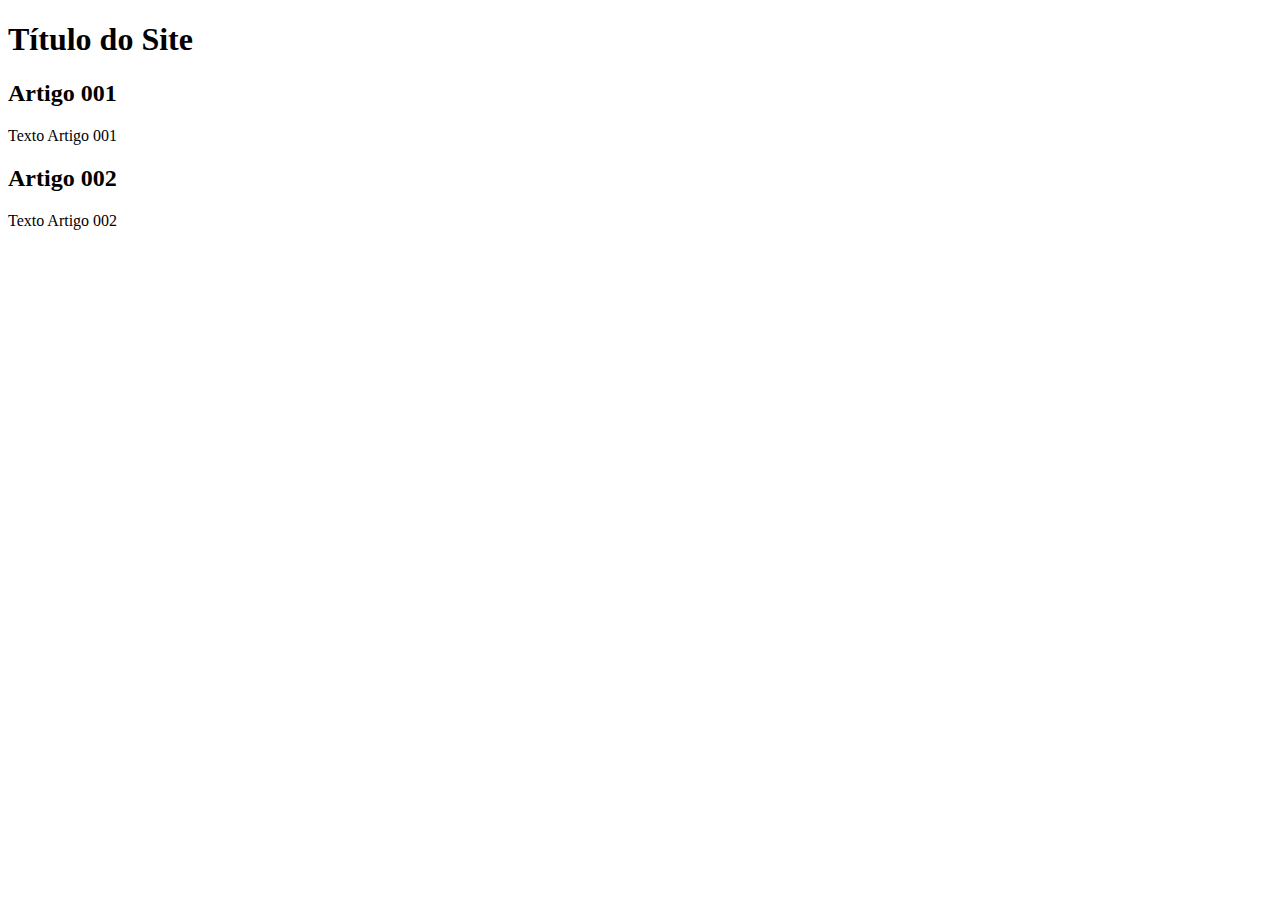
==== index.html @ ede3042f "add index" ====
<!DOCTYPE html>
<html lang="pt-br">
<head>
    <meta charset="UTF-8">
    <meta name="viewport" content="width=device-width, initial-scale=1.0">
    <title>Título do site</title>
</head>
<body>
    <main>
        <header>
            <h1>Título do Site</h1>
        </header>
        <article>
            <h2>Artigo 001</h2>
            <p>Texto Artigo 001</p>
        </article>
        <article>
            <h2>Artigo 002</h2>
            <p>Texto Artigo 002</p>
        </article> 
    </main>
</body>
</html>
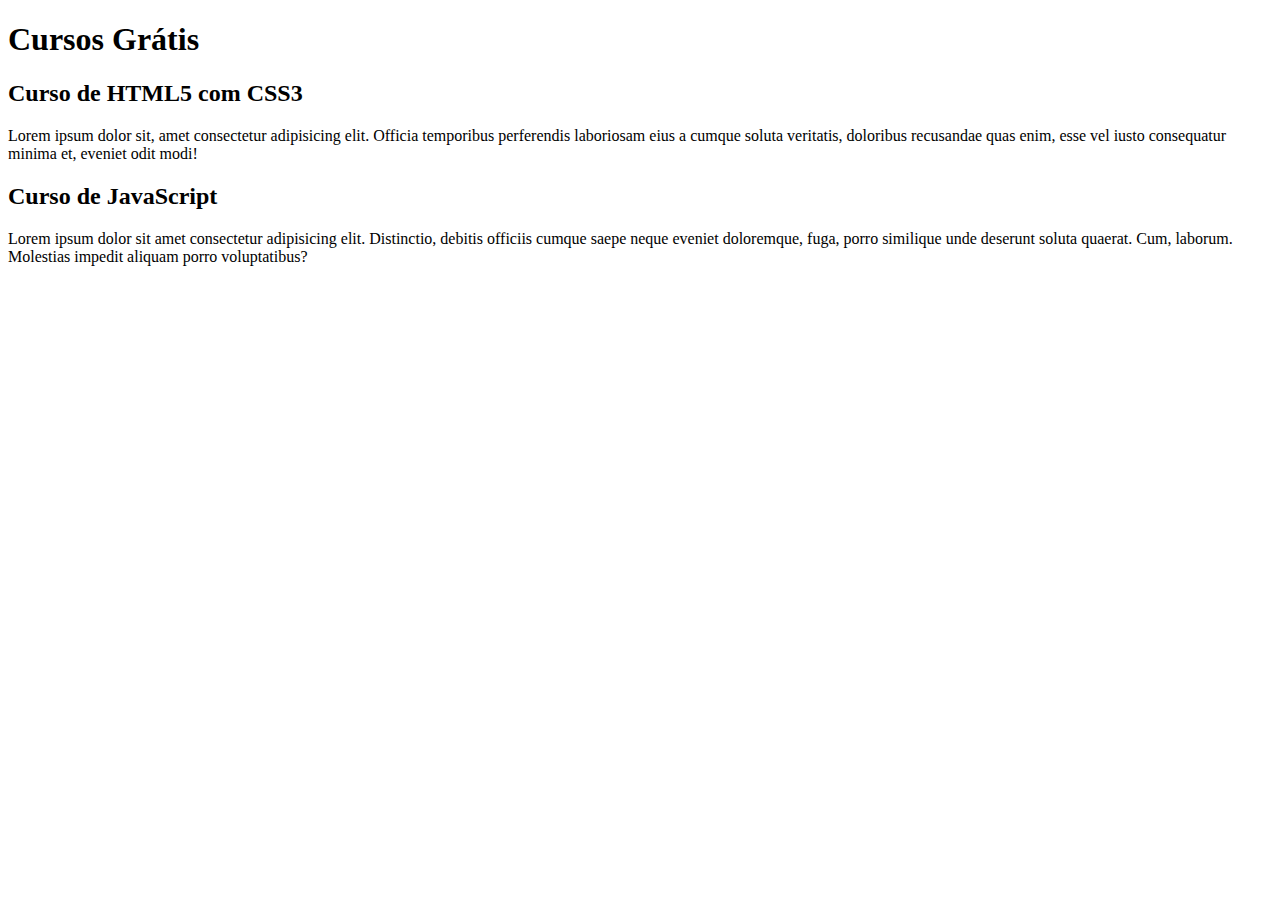
==== commit 4c6b8648: "comecei a escrever o conteudo" ====
--- a/index.html
+++ b/index.html
@@ -8,15 +8,15 @@
 <body>
     <main>
         <header>
-            <h1>Título do Site</h1>
+            <h1>Cursos Grátis</h1>
         </header>
         <article>
-            <h2>Artigo 001</h2>
-            <p>Texto Artigo 001</p>
+            <h2>Curso de HTML5 com CSS3</h2>
+            <p>Lorem ipsum dolor sit, amet consectetur adipisicing elit. Officia temporibus perferendis laboriosam eius a cumque soluta veritatis, doloribus recusandae quas enim, esse vel iusto consequatur minima et, eveniet odit modi!</p>
         </article>
         <article>
-            <h2>Artigo 002</h2>
-            <p>Texto Artigo 002</p>
+            <h2>Curso de JavaScript</h2>
+            <p>Lorem ipsum dolor sit amet consectetur adipisicing elit. Distinctio, debitis officiis cumque saepe neque eveniet doloremque, fuga, porro similique unde deserunt soluta quaerat. Cum, laborum. Molestias impedit aliquam porro voluptatibus?</p>
         </article> 
     </main>
 </body>
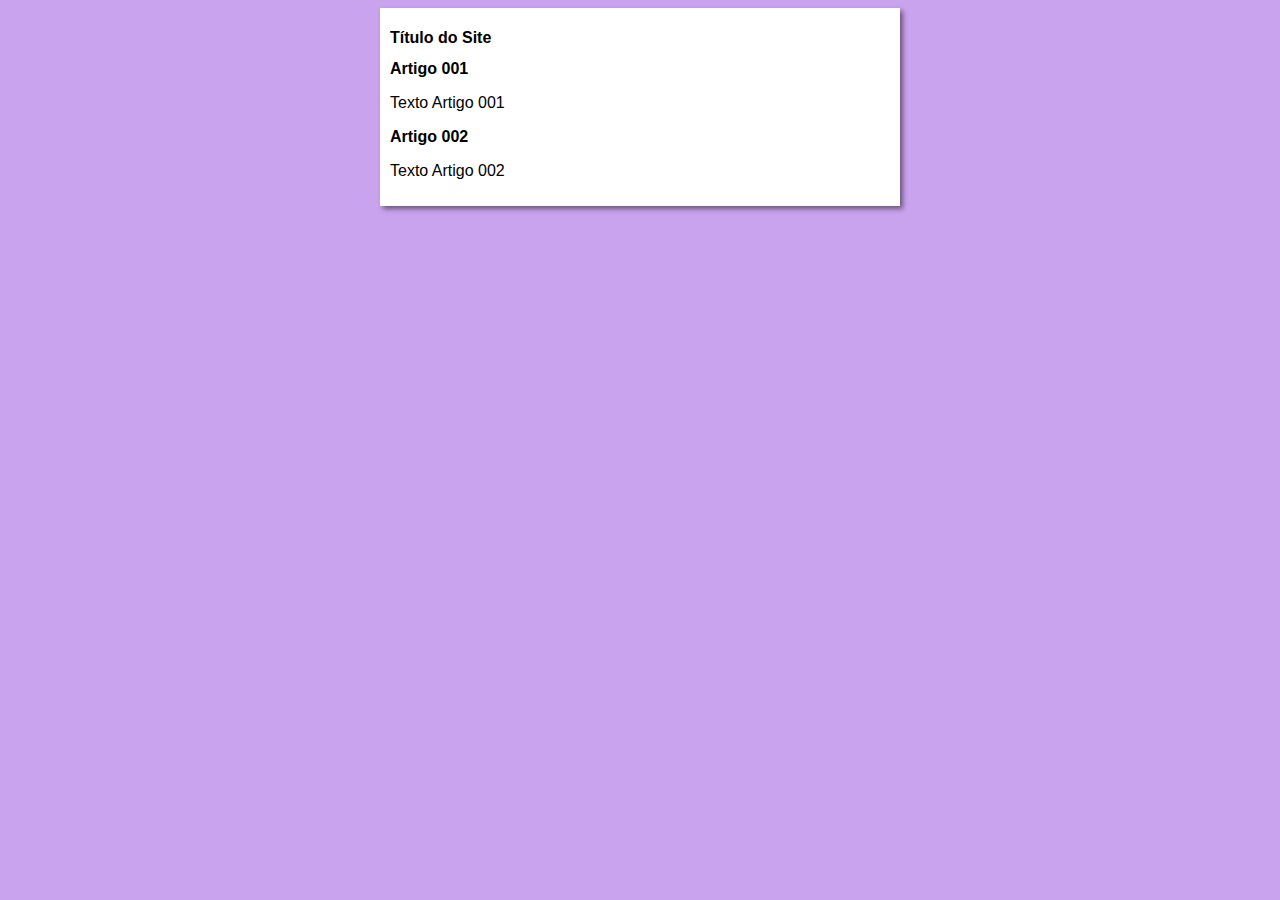
==== commit 2943657f: "Iniciel o design" ====
--- a/index.html
+++ b/index.html
@@ -4,19 +4,20 @@
     <meta charset="UTF-8">
     <meta name="viewport" content="width=device-width, initial-scale=1.0">
     <title>Título do site</title>
+    <link rel="stylesheet" href="estilos/style.css">
 </head>
 <body>
     <main>
         <header>
-            <h1>Cursos Grátis</h1>
+            <h1>Título do Site</h1>
         </header>
         <article>
-            <h2>Curso de HTML5 com CSS3</h2>
-            <p>Lorem ipsum dolor sit, amet consectetur adipisicing elit. Officia temporibus perferendis laboriosam eius a cumque soluta veritatis, doloribus recusandae quas enim, esse vel iusto consequatur minima et, eveniet odit modi!</p>
+            <h2>Artigo 001</h2>
+            <p>Texto Artigo 001</p>
         </article>
         <article>
-            <h2>Curso de JavaScript</h2>
-            <p>Lorem ipsum dolor sit amet consectetur adipisicing elit. Distinctio, debitis officiis cumque saepe neque eveniet doloremque, fuga, porro similique unde deserunt soluta quaerat. Cum, laborum. Molestias impedit aliquam porro voluptatibus?</p>
+            <h2>Artigo 002</h2>
+            <p>Texto Artigo 002</p>
         </article> 
     </main>
 </body>
--- a/estilos/style.css
+++ b/estilos/style.css
@@ -0,0 +1,16 @@
+* {
+    font-family: Arial, Helvetica, sans-serif;
+    font-size: 16px;
+}
+
+body{
+    background-color: rgb(202, 163, 238);
+}
+
+main{
+    background-color: white;
+    width: 500px;
+    margin: auto;
+    padding: 10px;
+    box-shadow: 3px 3px 5px rgba(0, 0, 0, 0.473);
+}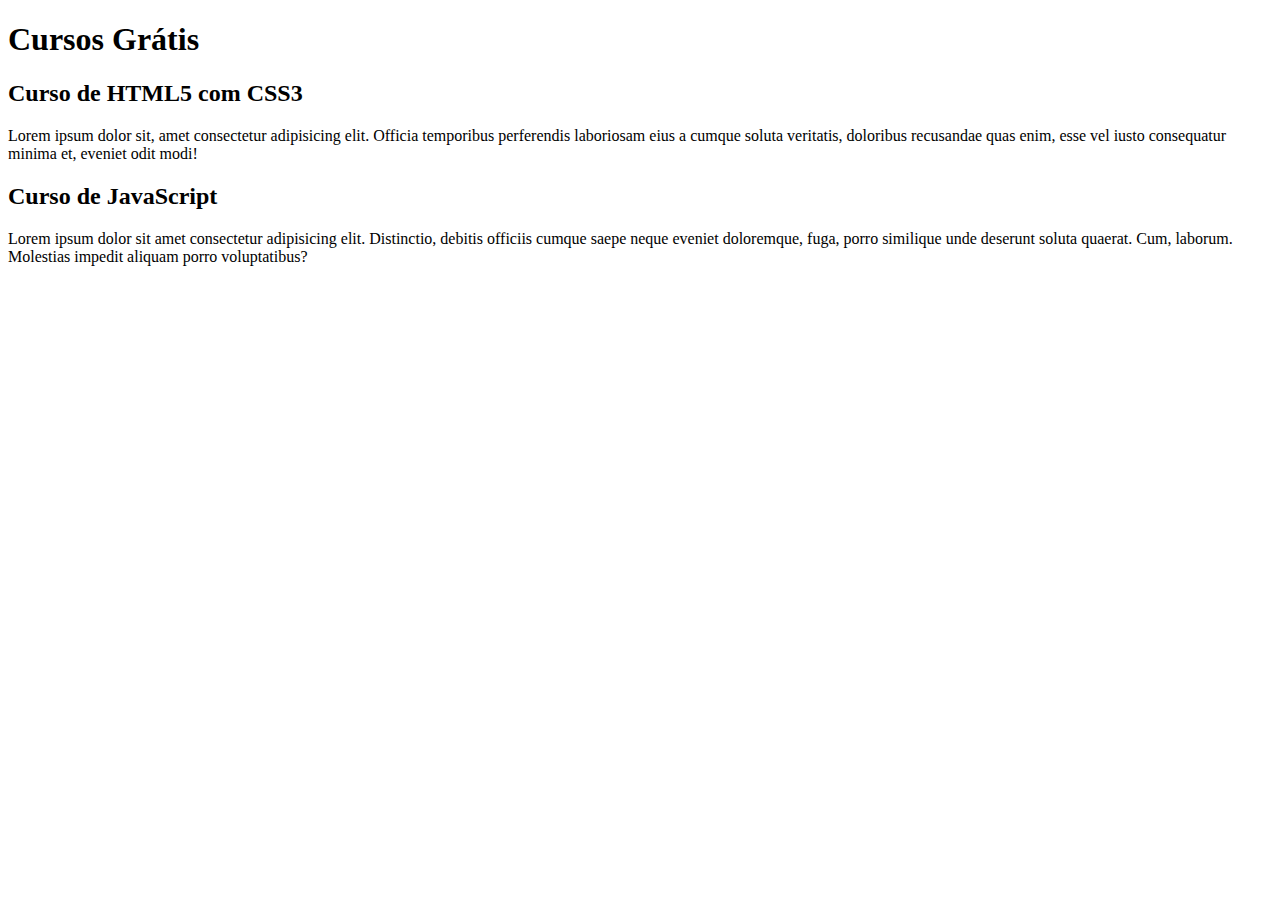
==== commit f54da5fa: "Update index.html" ====
--- a/index.html
+++ b/index.html
@@ -3,21 +3,20 @@
 <head>
     <meta charset="UTF-8">
     <meta name="viewport" content="width=device-width, initial-scale=1.0">
-    <title>Título do site</title>
-    <link rel="stylesheet" href="estilos/style.css">
+    <title>Site do CursoeVídeo</title>
 </head>
 <body>
     <main>
         <header>
-            <h1>Título do Site</h1>
+            <h1>Cursos Grátis</h1>
         </header>
         <article>
-            <h2>Artigo 001</h2>
-            <p>Texto Artigo 001</p>
+            <h2>Curso de HTML5 com CSS3</h2>
+            <p>Lorem ipsum dolor sit, amet consectetur adipisicing elit. Officia temporibus perferendis laboriosam eius a cumque soluta veritatis, doloribus recusandae quas enim, esse vel iusto consequatur minima et, eveniet odit modi!</p>
         </article>
         <article>
-            <h2>Artigo 002</h2>
-            <p>Texto Artigo 002</p>
+            <h2>Curso de JavaScript</h2>
+            <p>Lorem ipsum dolor sit amet consectetur adipisicing elit. Distinctio, debitis officiis cumque saepe neque eveniet doloremque, fuga, porro similique unde deserunt soluta quaerat. Cum, laborum. Molestias impedit aliquam porro voluptatibus?</p>
         </article> 
     </main>
 </body>
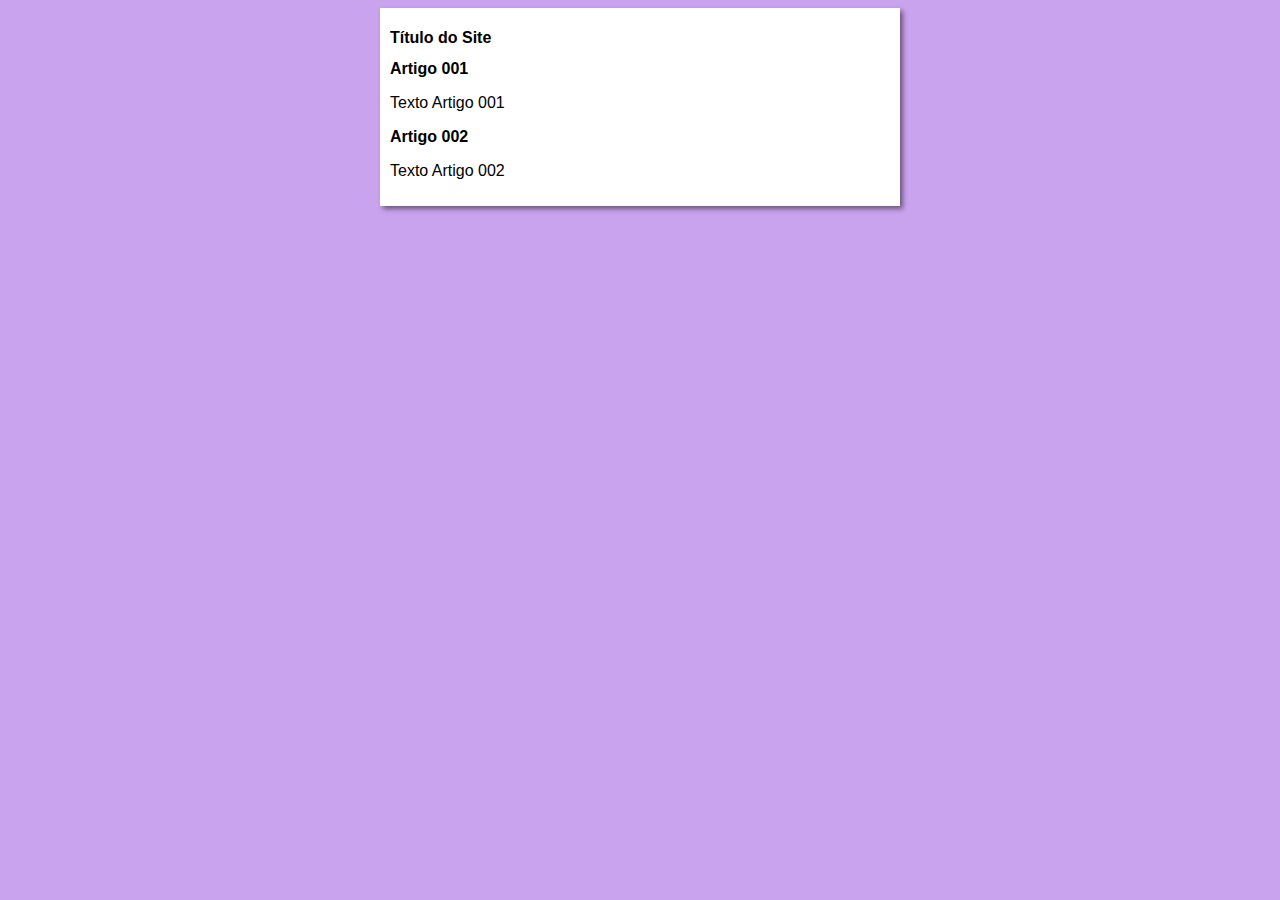
==== commit 837570b8: "Update index.html" ====
--- a/index.html
+++ b/index.html
@@ -3,20 +3,21 @@
 <head>
     <meta charset="UTF-8">
     <meta name="viewport" content="width=device-width, initial-scale=1.0">
-    <title>Site do CursoeVídeo</title>
+    <title>Curso em Vídeo</title>
+    <link rel="stylesheet" href="estilos/style.css">
 </head>
 <body>
     <main>
         <header>
-            <h1>Cursos Grátis</h1>
+            <h1>Título do Site</h1>
         </header>
         <article>
-            <h2>Curso de HTML5 com CSS3</h2>
-            <p>Lorem ipsum dolor sit, amet consectetur adipisicing elit. Officia temporibus perferendis laboriosam eius a cumque soluta veritatis, doloribus recusandae quas enim, esse vel iusto consequatur minima et, eveniet odit modi!</p>
+            <h2>Artigo 001</h2>
+            <p>Texto Artigo 001</p>
         </article>
         <article>
-            <h2>Curso de JavaScript</h2>
-            <p>Lorem ipsum dolor sit amet consectetur adipisicing elit. Distinctio, debitis officiis cumque saepe neque eveniet doloremque, fuga, porro similique unde deserunt soluta quaerat. Cum, laborum. Molestias impedit aliquam porro voluptatibus?</p>
+            <h2>Artigo 002</h2>
+            <p>Texto Artigo 002</p>
         </article> 
     </main>
 </body>
--- a/estilos/style.css
+++ b/estilos/style.css
@@ -0,0 +1,16 @@
+* {
+    font-family: Arial, Helvetica, sans-serif;
+    font-size: 16px;
+}
+
+body{
+    background-color: rgb(202, 163, 238);
+}
+
+main{
+    background-color: white;
+    width: 500px;
+    margin: auto;
+    padding: 10px;
+    box-shadow: 3px 3px 5px rgba(0, 0, 0, 0.473);
+}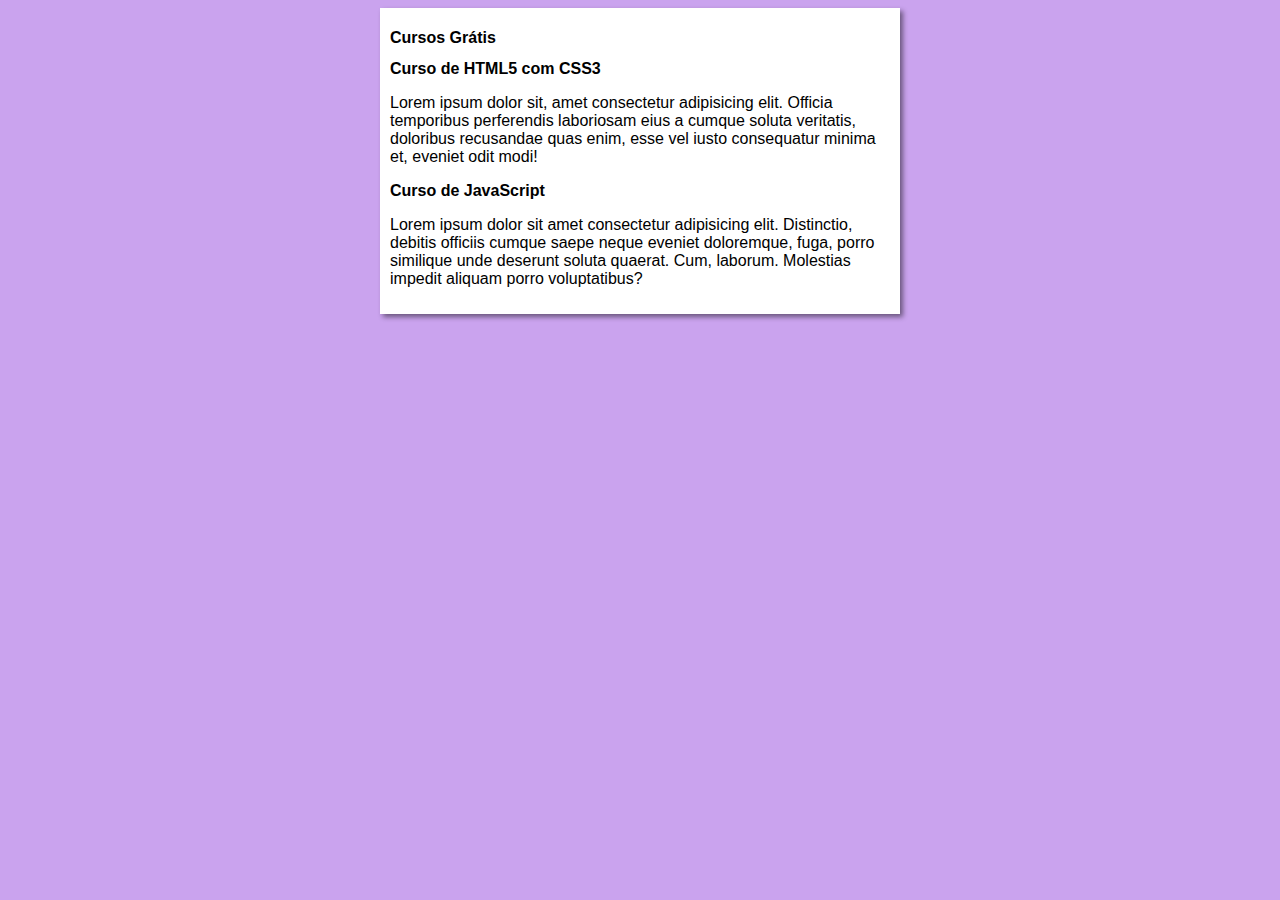
==== commit 2de377ae: "Merge branch 'design'" ====
--- a/index.html
+++ b/index.html
@@ -9,15 +9,15 @@
 <body>
     <main>
         <header>
-            <h1>Título do Site</h1>
+            <h1>Cursos Grátis</h1>
         </header>
         <article>
-            <h2>Artigo 001</h2>
-            <p>Texto Artigo 001</p>
+            <h2>Curso de HTML5 com CSS3</h2>
+            <p>Lorem ipsum dolor sit, amet consectetur adipisicing elit. Officia temporibus perferendis laboriosam eius a cumque soluta veritatis, doloribus recusandae quas enim, esse vel iusto consequatur minima et, eveniet odit modi!</p>
         </article>
         <article>
-            <h2>Artigo 002</h2>
-            <p>Texto Artigo 002</p>
+            <h2>Curso de JavaScript</h2>
+            <p>Lorem ipsum dolor sit amet consectetur adipisicing elit. Distinctio, debitis officiis cumque saepe neque eveniet doloremque, fuga, porro similique unde deserunt soluta quaerat. Cum, laborum. Molestias impedit aliquam porro voluptatibus?</p>
         </article> 
     </main>
 </body>
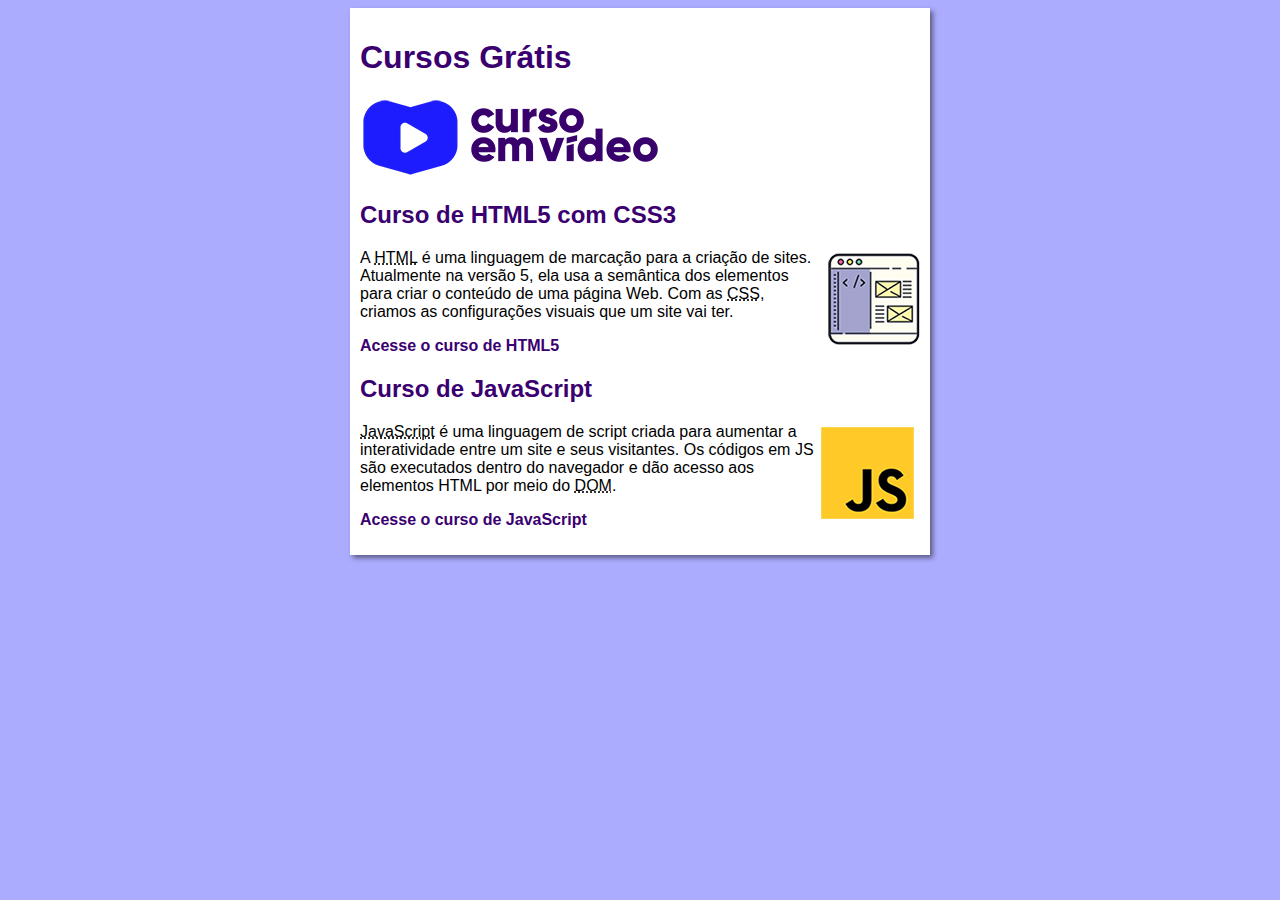
==== commit 1ba5bee8: "Criei o site completo" ====
--- a/index.html
+++ b/index.html
@@ -10,14 +10,19 @@
     <main>
         <header>
             <h1>Cursos Grátis</h1>
+            <img src="imagens/curso-em-video-cor.png" alt="Curso em Vídeo">
         </header>
         <article>
             <h2>Curso de HTML5 com CSS3</h2>
-            <p>Lorem ipsum dolor sit, amet consectetur adipisicing elit. Officia temporibus perferendis laboriosam eius a cumque soluta veritatis, doloribus recusandae quas enim, esse vel iusto consequatur minima et, eveniet odit modi!</p>
+            <img class="lado" src="imagens/curso-html-css.png" alt="">
+            <p>A <abbr title="HyperText Markup Language">HTML</abbr> é uma linguagem de marcação para a criação de sites. Atualmente na versão 5, ela usa a semântica dos elementos para criar o conteúdo de uma página Web. Com as <abbr title="Cascading Style Sheets">CSS</abbr>, criamos as configurações visuais que um site vai ter.</p>
+            <p><a href="curso-html.html">Acesse o curso de HTML5</a></p>
         </article>
         <article>
             <h2>Curso de JavaScript</h2>
-            <p>Lorem ipsum dolor sit amet consectetur adipisicing elit. Distinctio, debitis officiis cumque saepe neque eveniet doloremque, fuga, porro similique unde deserunt soluta quaerat. Cum, laborum. Molestias impedit aliquam porro voluptatibus?</p>
+            <img class="lado" src="imagens/curso-javascript.png" alt="Curso de JavaScript">
+            <p><abbr title="JavaScript">JavaScript</abbr> é uma linguagem de script criada para aumentar a interatividade entre um site e seus visitantes. Os códigos em JS são executados dentro do navegador e dão acesso aos elementos HTML por meio do <abbr title="Document Object Model">DOM</abbr>.</p>
+            <p><a href="curso-js.html">Acesse o curso de JavaScript</a></p>
         </article> 
     </main>
 </body>
--- a/estilos/style.css
+++ b/estilos/style.css
@@ -4,13 +4,38 @@
 }
 
 body{
-    background-color: rgb(202, 163, 238);
+    background-color:#acacff;
 }
 
 main{
     background-color: white;
-    width: 500px;
+    width: 560px;
     margin: auto;
     padding: 10px;
     box-shadow: 3px 3px 5px rgba(0, 0, 0, 0.473);
+}
+
+h1{
+    font-size: 2em;
+    color: rgb(58, 0, 112);
+}
+
+h2 {
+    font-size: 1.5em;
+    color: rgb(58, 0, 112);
+}
+
+img.lado {
+    float: right;
+}
+
+a{
+    text-decoration: none;
+    font-weight: bold;
+    color: rgb(58, 0, 112);
+}
+
+a:hover {
+    text-decoration: none;
+    color: rgb(26, 26, 255);
 }